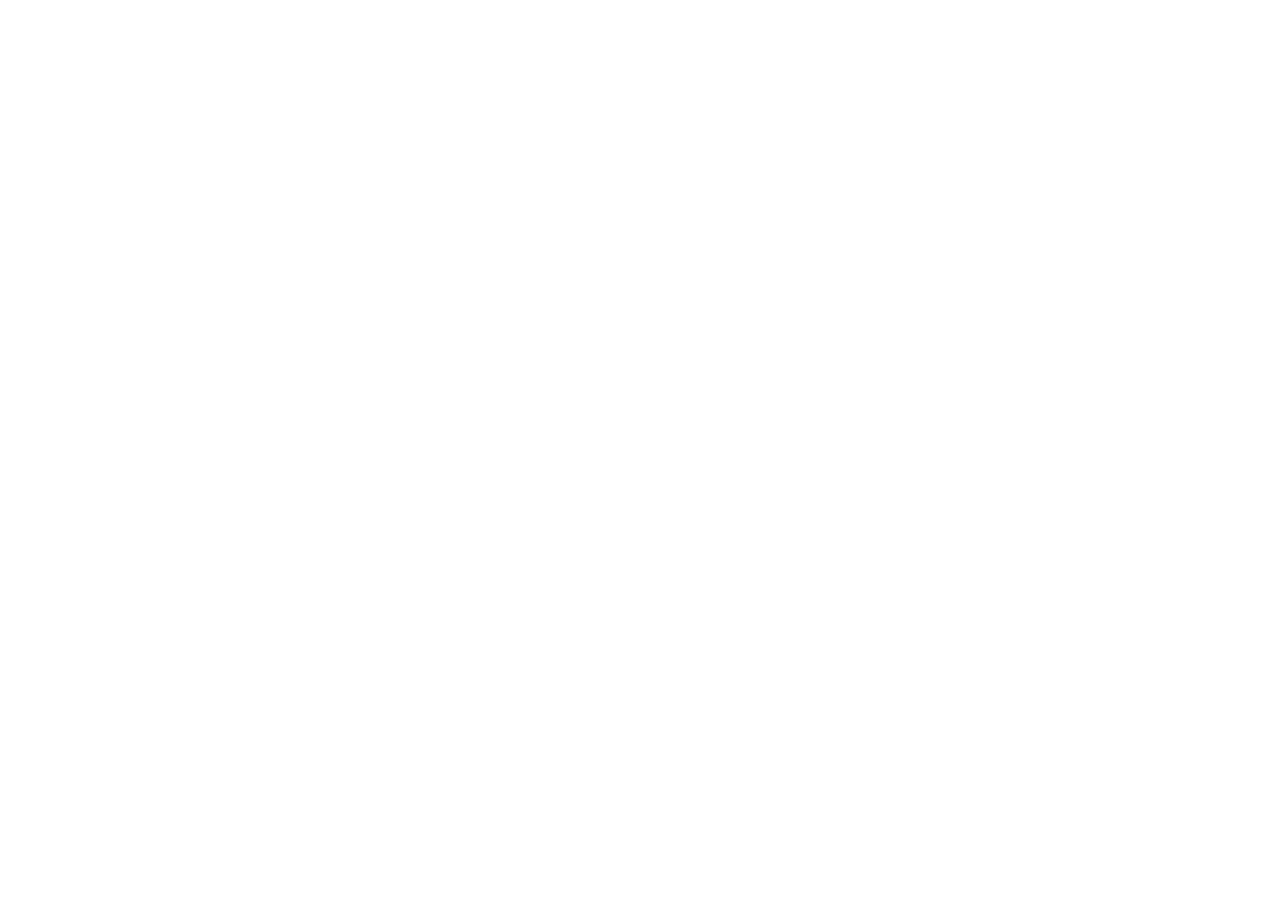
==== index.html @ b4c2ce95 "Deploying to gh-pages from @ daria1kalashnikova/goit-advancedjs-hw-03@15466f9339e44d953ffdf4baa10f29" ====
<!DOCTYPE html>
<html lang="en">
  <head>
    <meta charset="UTF-8" />
    <link rel="icon" type="image/svg+xml" href="/goit-advancedjs-hw-03/favicon.svg" />
    <meta name="viewport" content="width=device-width, initial-scale=1.0" />
    <title>AdvancedJS-HW-03</title>
    <script type="module" crossorigin src="/goit-advancedjs-hw-03/index.js"></script>
    <link rel="stylesheet" crossorigin href="/goit-advancedjs-hw-03/assets/index-D8Btx21I.css">
  </head>
  <body>
    <main></main>
  </body>
</html>
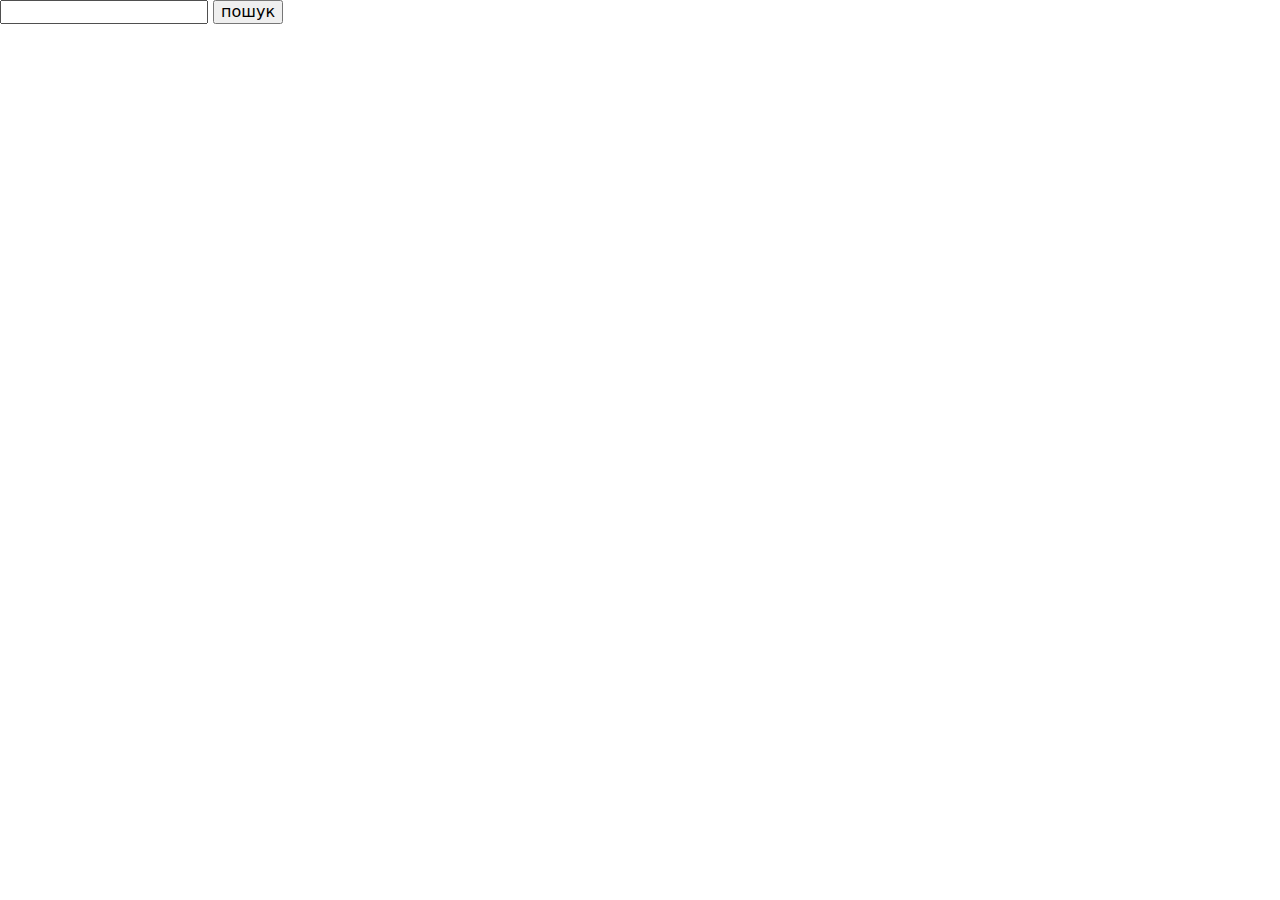
==== commit 523bc908: "Deploying to gh-pages from @ daria1kalashnikova/goit-advancedjs-hw-03@915ada4f0cfa4861884dbd6fd1f6aa" ====
--- a/index.html
+++ b/index.html
@@ -5,10 +5,33 @@
     <link rel="icon" type="image/svg+xml" href="/goit-advancedjs-hw-03/favicon.svg" />
     <meta name="viewport" content="width=device-width, initial-scale=1.0" />
     <title>AdvancedJS-HW-03</title>
+    <link rel="preconnect" href="https://fonts.googleapis.com" />
+    <link rel="preconnect" href="https://fonts.gstatic.com" crossorigin />
+    <link
+      href="https://fonts.googleapis.com/css2?family=Montserrat:ital,wght@0,100..900;1,100..900&display=swap"
+      rel="stylesheet"
+    />
+    <link
+      rel="stylesheet"
+      href="https://cdn.jsdelivr.net/npm/modern-normalize@3.0.0/modern-normalize.min.css"
+    />
     <script type="module" crossorigin src="/goit-advancedjs-hw-03/index.js"></script>
-    <link rel="stylesheet" crossorigin href="/goit-advancedjs-hw-03/assets/index-D8Btx21I.css">
+    <link rel="stylesheet" crossorigin href="/goit-advancedjs-hw-03/assets/index-6NLMxkH8.css">
   </head>
   <body>
-    <main></main>
+    <section class="gallery-section">
+      <div class="container">
+        <form class="search-form js-search-form">
+          <input
+            class="search-input js-search-input"
+            type="text"
+            name="user_query"
+            required
+          />
+          <button class="search-btn" type="submit">пошук</button>
+        </form>
+        <ul class="gallery js-gallery"></ul>
+      </div>
+    </section>
   </body>
 </html>
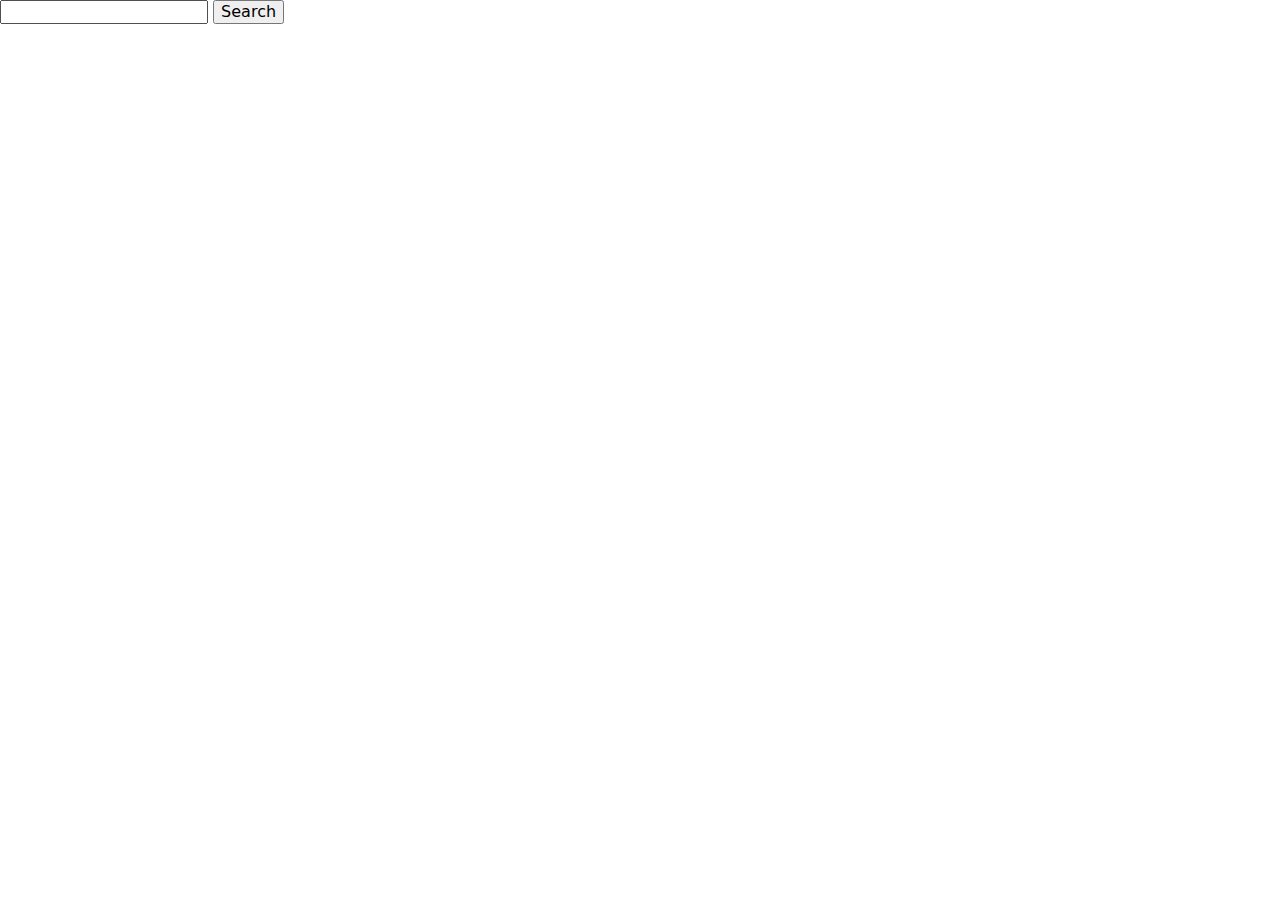
==== commit 79aa6128: "Deploying to gh-pages from @ daria1kalashnikova/goit-advancedjs-hw-03@17ebaf1e10aaec4ca47804ab9e3871" ====
--- a/index.html
+++ b/index.html
@@ -16,7 +16,7 @@
       href="https://cdn.jsdelivr.net/npm/modern-normalize@3.0.0/modern-normalize.min.css"
     />
     <script type="module" crossorigin src="/goit-advancedjs-hw-03/index.js"></script>
-    <link rel="stylesheet" crossorigin href="/goit-advancedjs-hw-03/assets/index-6NLMxkH8.css">
+    <link rel="stylesheet" crossorigin href="/goit-advancedjs-hw-03/assets/index-ESOSmuCQ.css">
   </head>
   <body>
     <section class="gallery-section">
@@ -28,7 +28,7 @@
             name="user_query"
             required
           />
-          <button class="search-btn" type="submit">пошук</button>
+          <button class="search-btn" type="submit">Search</button>
         </form>
         <ul class="gallery js-gallery"></ul>
       </div>
